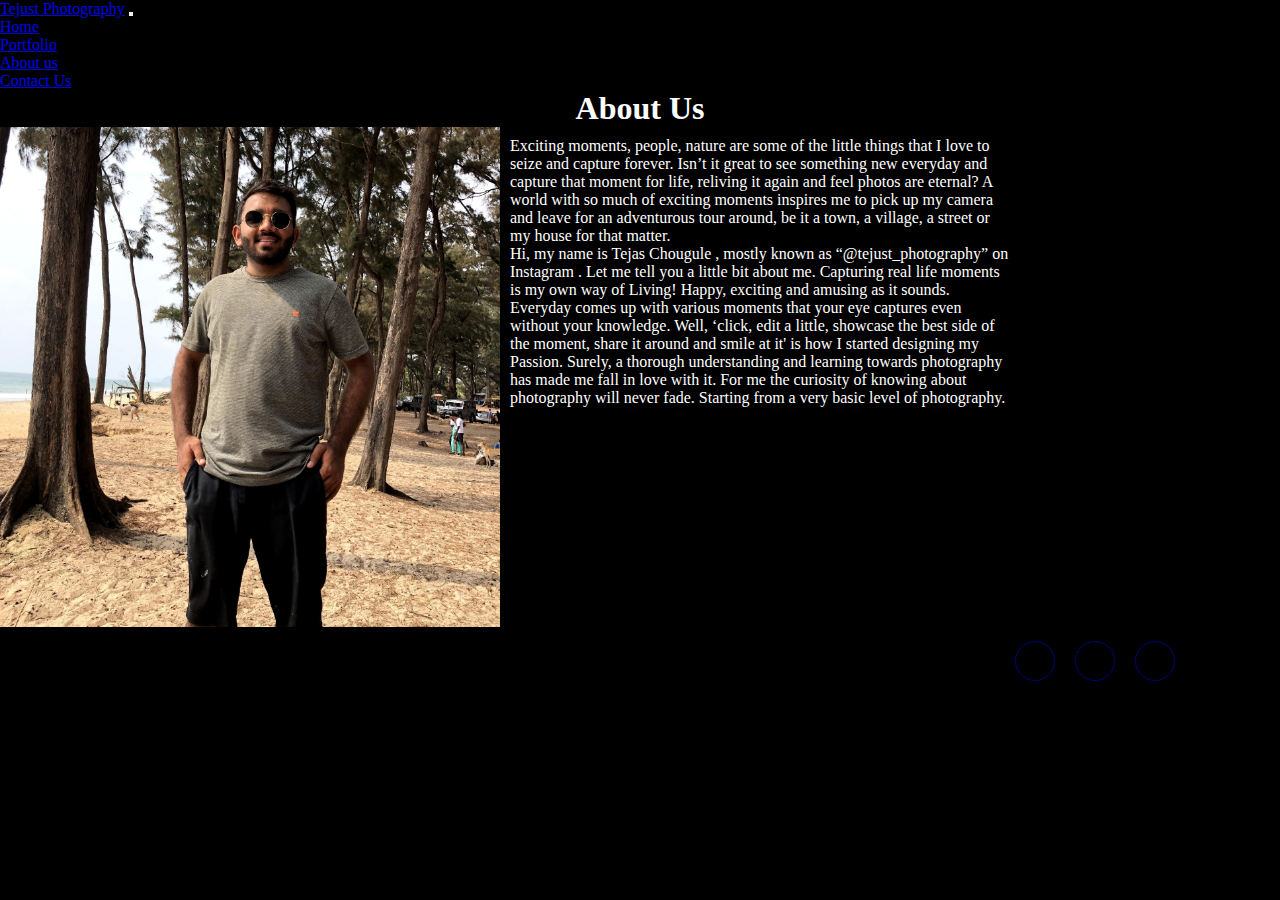
==== aboutus.html @ 4afe1743 "test" ====
<!DOCTYPE html>
<html lang="en">
<head>
    <meta charset="UTF-8">
    <meta http-equiv="X-UA-Compatible" content="IE=edge">
    <meta name="viewport" content="width=device-width, initial-scale=1.0">
    <title>About Us</title>
    <link href="https://cdn.jsdelivr.net/npm/bootstrap@5.0.2/dist/css/bootstrap.min.css" rel="stylesheet" integrity="sha384-EVSTQN3/azprG1Anm3QDgpJLIm9Nao0Yz1ztcQTwFspd3yD65VohhpuuCOmLASjC" crossorigin="anonymous">
    <link rel="stylesheet" href="https://cdnjs.cloudflare.com/ajax/libs/font-awesome/6.1.1/css/all.min.css" integrity="sha512-KfkfwYDsLkIlwQp6LFnl8zNdLGxu9YAA1QvwINks4PhcElQSvqcyVLLD9aMhXd13uQjoXtEKNosOWaZqXgel0g==" crossorigin="anonymous" referrerpolicy="no-referrer" />
    <link rel="stylesheet" href="/css/footer.css">
    <link rel="stylesheet" href="/css/aboutus.css">
</head>
<body>
  <nav class="navbar navbar-expand-lg navbar-dark bg-dark text-light">
    <div class="container-fluid">
      <a class="navbar-brand"  href="/index.html">Tejust Photography</a>
      <button class="navbar-toggler" type="button" data-bs-toggle="collapse" data-bs-target="#navbarSupportedContent" aria-controls="navbarSupportedContent" aria-expanded="false" aria-label="Toggle navigation">
        <span class="navbar-toggler-icon"></span>
      </button>
      <div class="collapse navbar-collapse" id="navbarSupportedContent">
        <ul class="navbar-nav me-auto mb-2 mb-lg-0">
          <li class="nav-item">
            <a class="nav-link " aria-current="page" href="/index.html">Home</a>
          </li>
          <li class="nav-item">
            <a class="nav-link" href="/portfolio.html">Portfolio</a>
          </li>
          <li class="nav-item">
            <a class="nav-link active" href="/aboutus.html">About us</a>
          </li>
          <li class="nav-item">
            <a class="nav-link " href="/contactus.html">Contact Us </a>
          </li>
        </ul>
        
      </div>
    </div>
  </nav>

<div class="header" >
    
    <h1>About Us </h1>
</div>

<div class="container">
        <div class="item" id="item1">
            <img src="/aboutus photo.jpg"  alt="">
        </div>
        <div class="item" id="item2">
            <p>
                Exciting moments, people, nature are some of the little things that I love to seize and capture forever. Isn’t it great to see something new everyday and capture that moment for life, reliving it again and feel photos are eternal? A world with so much of exciting moments inspires me to pick up my camera and leave for an adventurous tour around, be it a town, a village, a street or my house for that matter.
            </p>
            <p>
                Hi, my name is Tejas Chougule , mostly known as “@tejust_photography” on Instagram . Let me tell you a little bit about me. Capturing real life moments is my own way of Living! Happy, exciting and amusing as it sounds. Everyday comes up with various moments that your eye captures even without your knowledge. Well, ‘click, edit a little, showcase the best side of the moment, share it around and smile at it' is how I started designing my Passion. Surely, a thorough understanding and learning towards photography has made me fall in love with it. For me the curiosity of knowing about photography will never fade. Starting from a very basic level of photography.
            </p>
        </div>

    </div>

    <section class="footer navbar navbar-expand-lg navbar-dark bg-dark text-light">
        <div class="copyright">
          Tejust Photography @2022
        </div>
        <div class="social">
          
          <a href="https://www.instagram.com/tejust_photography/"><i class="fab fa-instagram"></i></a>
          <a href="https://www.facebook.com/tschougule"><i class="fab fa-facebook-f"></i></a>
          <a href="https://twitter.com/TejasCh67527930"><i class="fab fa-twitter"></i></a>
        </div>
  
      </section>
     <!-- Optional JavaScript; choose one of the two! -->

    <!-- Option 1: Bootstrap Bundle with Popper -->
    <script src="https://cdn.jsdelivr.net/npm/bootstrap@5.0.2/dist/js/bootstrap.bundle.min.js" integrity="sha384-MrcW6ZMFYlzcLA8Nl+NtUVF0sA7MsXsP1UyJoMp4YLEuNSfAP+JcXn/tWtIaxVXM" crossorigin="anonymous"></script>

    <!-- Option 2: Separate Popper and Bootstrap JS -->
    <!--
    <script src="https://cdn.jsdelivr.net/npm/@popperjs/core@2.9.2/dist/umd/popper.min.js" integrity="sha384-IQsoLXl5PILFhosVNubq5LC7Qb9DXgDA9i+tQ8Zj3iwWAwPtgFTxbJ8NT4GN1R8p" crossorigin="anonymous"></script>
    <script src="https://cdn.jsdelivr.net/npm/bootstrap@5.0.2/dist/js/bootstrap.min.js" integrity="sha384-cVKIPhGWiC2Al4u+LWgxfKTRIcfu0JTxR+EQDz/bgldoEyl4H0zUF0QKbrJ0EcQF" crossorigin="anonymous"></script>
    -->
</body>
</html>
---- css/footer.css ----
* {
margin: 0;
padding: 0;
box-sizing: border-box;
}

.footer{
    display: flex;
}
.footer .social{
    text-align:end;
    justify-content: center;
    margin-left: 65%;
}

.footer .social a{
    font-size: 24px;
    border: 1px solid;
    width: 40px;
    height: 40px;
    line-height: 38px;
    display: inline-block;
    text-align: center;
    border-radius: 50%;
    margin: 0 8px;
    opacity: 0.50;
}


.footer .social a:hover{
    opacity: 0.9;
}

.footer .copyright{
    text-align:start;
    justify-content: center;
    margin-top: 15px;

}
---- css/aboutus.css ----
.head{
    height: 100px;
    width: 100%;
    margin-top: 10px;
    padding-top: 10px ;
}
.header h1{
    text-align: center;
    justify-content: center;
    color: white;
}
.container{
    /* height: 600px; */
    width: 100%;
    margin-bottom: 10px;
    display: flex;
    flex-wrap: wrap;
    /* border: 2px solid red; */
    
}
body{
    background-color: black;
}

#item2{
    margin: 10px 10px;
    max-width: 500px;
    /* margin-left: 5px; */
}

#item2 p{
    color: white;
}

#item1 img{
    height: 500px;
    width: 500px;
}
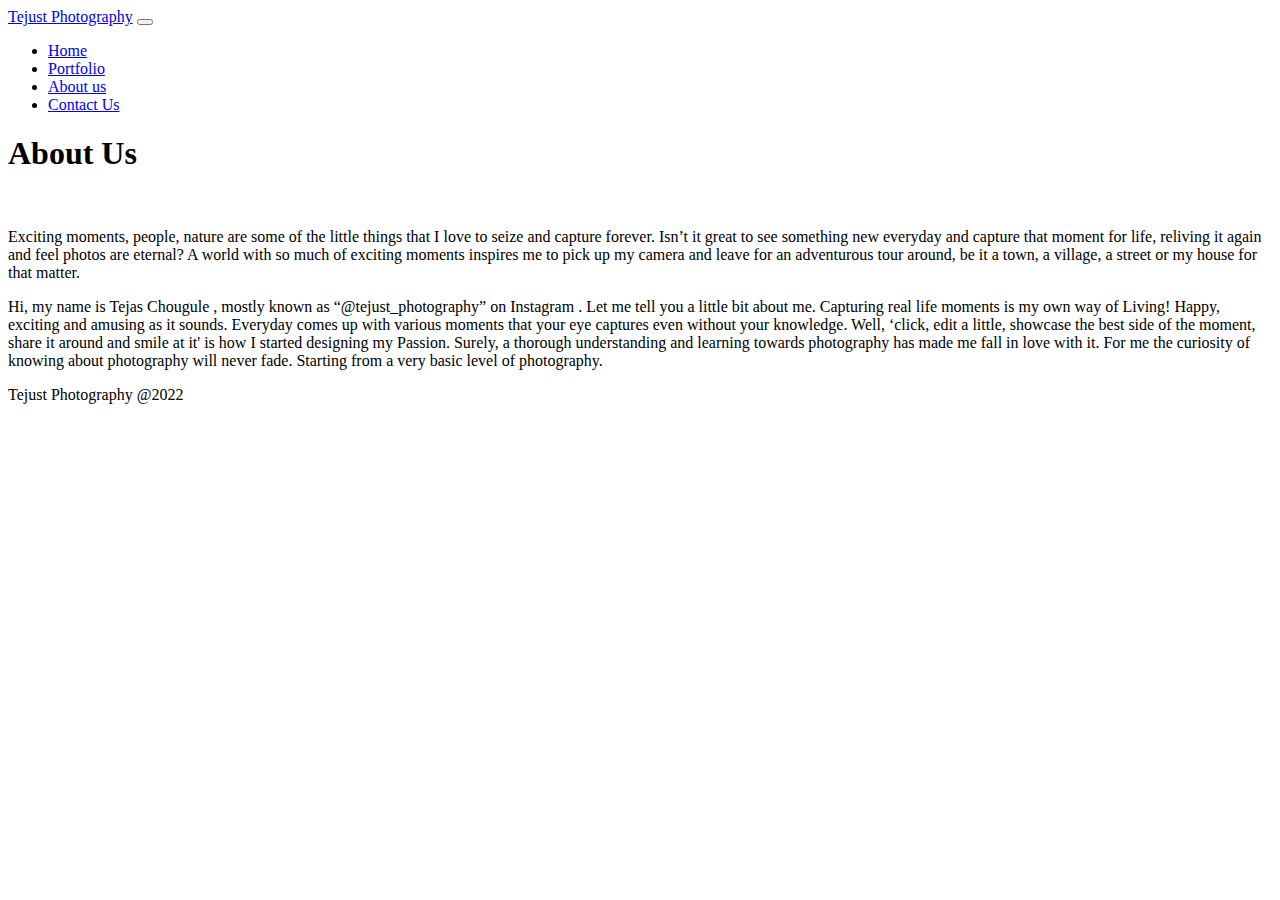
==== commit 3bb395d0: "Update aboutus.html" ====
--- a/aboutus.html
+++ b/aboutus.html
@@ -7,8 +7,8 @@
     <title>About Us</title>
     <link href="https://cdn.jsdelivr.net/npm/bootstrap@5.0.2/dist/css/bootstrap.min.css" rel="stylesheet" integrity="sha384-EVSTQN3/azprG1Anm3QDgpJLIm9Nao0Yz1ztcQTwFspd3yD65VohhpuuCOmLASjC" crossorigin="anonymous">
     <link rel="stylesheet" href="https://cdnjs.cloudflare.com/ajax/libs/font-awesome/6.1.1/css/all.min.css" integrity="sha512-KfkfwYDsLkIlwQp6LFnl8zNdLGxu9YAA1QvwINks4PhcElQSvqcyVLLD9aMhXd13uQjoXtEKNosOWaZqXgel0g==" crossorigin="anonymous" referrerpolicy="no-referrer" />
-    <link rel="stylesheet" href="/css/footer.css">
-    <link rel="stylesheet" href="/css/aboutus.css">
+    <link rel="stylesheet" href="/Tejust-Photography/css/footer.css">
+    <link rel="stylesheet" href="/Tejust-Photography/css/aboutus.css">
 </head>
 <body>
   <nav class="navbar navbar-expand-lg navbar-dark bg-dark text-light">
@@ -23,13 +23,13 @@
             <a class="nav-link " aria-current="page" href="/index.html">Home</a>
           </li>
           <li class="nav-item">
-            <a class="nav-link" href="/portfolio.html">Portfolio</a>
+            <a class="nav-link" href="/Tejust-Photography/portfolio.html">Portfolio</a>
           </li>
           <li class="nav-item">
-            <a class="nav-link active" href="/aboutus.html">About us</a>
+            <a class="nav-link active" href="/Tejust-Photography/aboutus.html">About us</a>
           </li>
           <li class="nav-item">
-            <a class="nav-link " href="/contactus.html">Contact Us </a>
+            <a class="nav-link " href="/Tejust-Photography/contactus.html">Contact Us </a>
           </li>
         </ul>
         
@@ -44,7 +44,7 @@
 
 <div class="container">
         <div class="item" id="item1">
-            <img src="/aboutus photo.jpg"  alt="">
+            <img src="/Tejust-Photography/aboutus photo.jpg"  alt="">
         </div>
         <div class="item" id="item2">
             <p>
@@ -80,4 +80,4 @@
     <script src="https://cdn.jsdelivr.net/npm/bootstrap@5.0.2/dist/js/bootstrap.min.js" integrity="sha384-cVKIPhGWiC2Al4u+LWgxfKTRIcfu0JTxR+EQDz/bgldoEyl4H0zUF0QKbrJ0EcQF" crossorigin="anonymous"></script>
     -->
 </body>
-</html>+</html>
